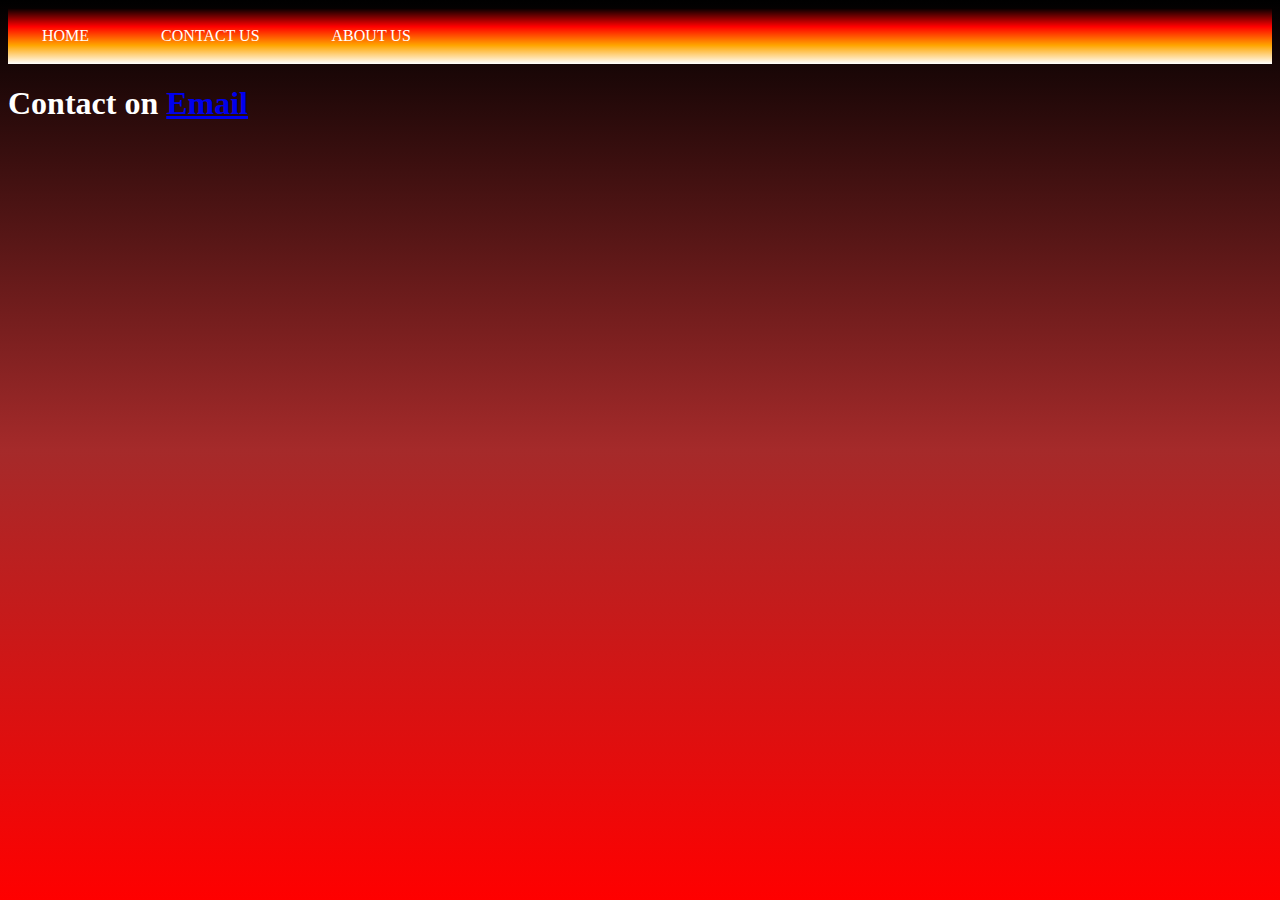
==== aboutus.html @ 0abe2ca1 "add" ====
<html>
	<head>
		<title>
		About us
		</title>
			<body style="background-image:linear-gradient(black,brown,red)";>
			<div style="background-image:linear-gradient(black,red,orange,white)";>
			<span button onclick="document.location='Home.html'">HOME</h1></span>
			<span button onclick="document.location='contactus.html'">CONTACT US</button></span>
			<span>ABOUT US</span>
			<link rel="stylesheet" href="ABC.css">
			</div><h1 align="center"> <h1 style="color:white";>Contact on 
			<a href="mailto:sanketugale2003@gmail.com";>Email</h1></h1>
			</body>
	</head>
</html>
---- ABC.css ----
span{
  
  border: none;
  color: white;
  padding: 15px 32px;
  text-align: center;
  text-decoration: none;
  display: inline-block;
  font-size: 16px;
  margin: 4px 2px;
  cursor: pointer;
}
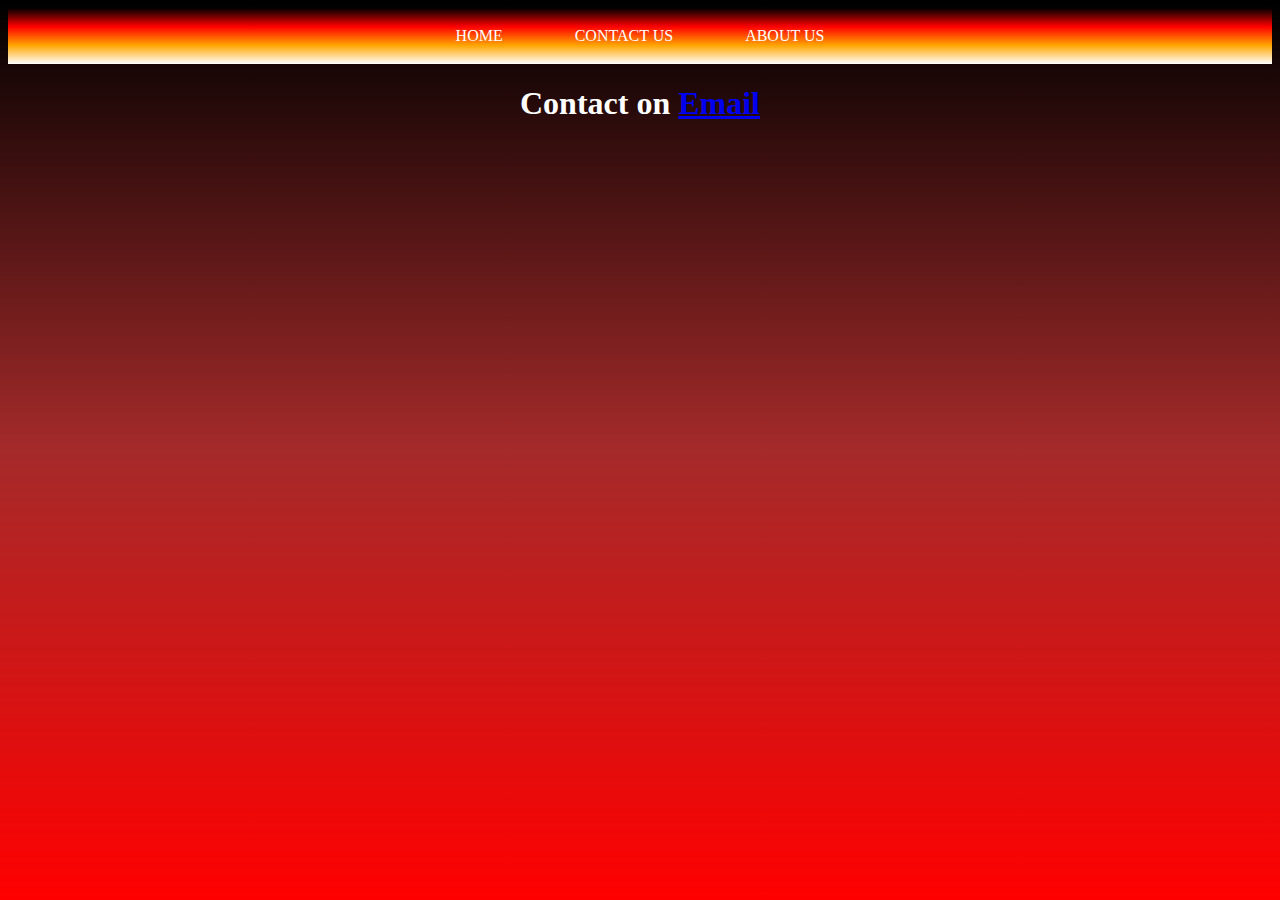
==== commit 8157020c: "Update aboutus.html" ====
--- a/aboutus.html
+++ b/aboutus.html
@@ -1,16 +1,19 @@
 <html>
 	<head>
+	<link rel = "icon" type = "image/png" href = "C:\Users\sanket\Downloads\1588519022052.png">
 		<title>
 		About us
 		</title>
+		<body align="center";>
 			<body style="background-image:linear-gradient(black,brown,red)";>
 			<div style="background-image:linear-gradient(black,red,orange,white)";>
-			<span button onclick="document.location='Home.html'">HOME</h1></span>
+			<span button onclick="document.location='index.html'">HOME</h1></span>
 			<span button onclick="document.location='contactus.html'">CONTACT US</button></span>
 			<span>ABOUT US</span>
 			<link rel="stylesheet" href="ABC.css">
 			</div><h1 align="center"> <h1 style="color:white";>Contact on 
 			<a href="mailto:sanketugale2003@gmail.com";>Email</h1></h1>
 			</body>
+			</body>
 	</head>
-</html>+</html>
--- a/ABC.css
+++ b/ABC.css
@@ -12,3 +12,14 @@
   cursor: pointer;
 }
 
+input[name], select, textarea {
+  width: 100%; /* Full width */
+  padding: 12px; /* Some padding */ 
+  border: 1px solid #ccc; /* Gray border */
+  border-radius: 4px; /* Rounded borders */
+  box-sizing: border-box; /* Make sure that padding and width stays in place */
+  margin-top: 6px; /* Add a top margin */
+  margin-bottom: 16px; /* Bottom margin */
+  resize: vertical /* Allow the user to vertically resize the textarea (not horizontally) */
+}
+
